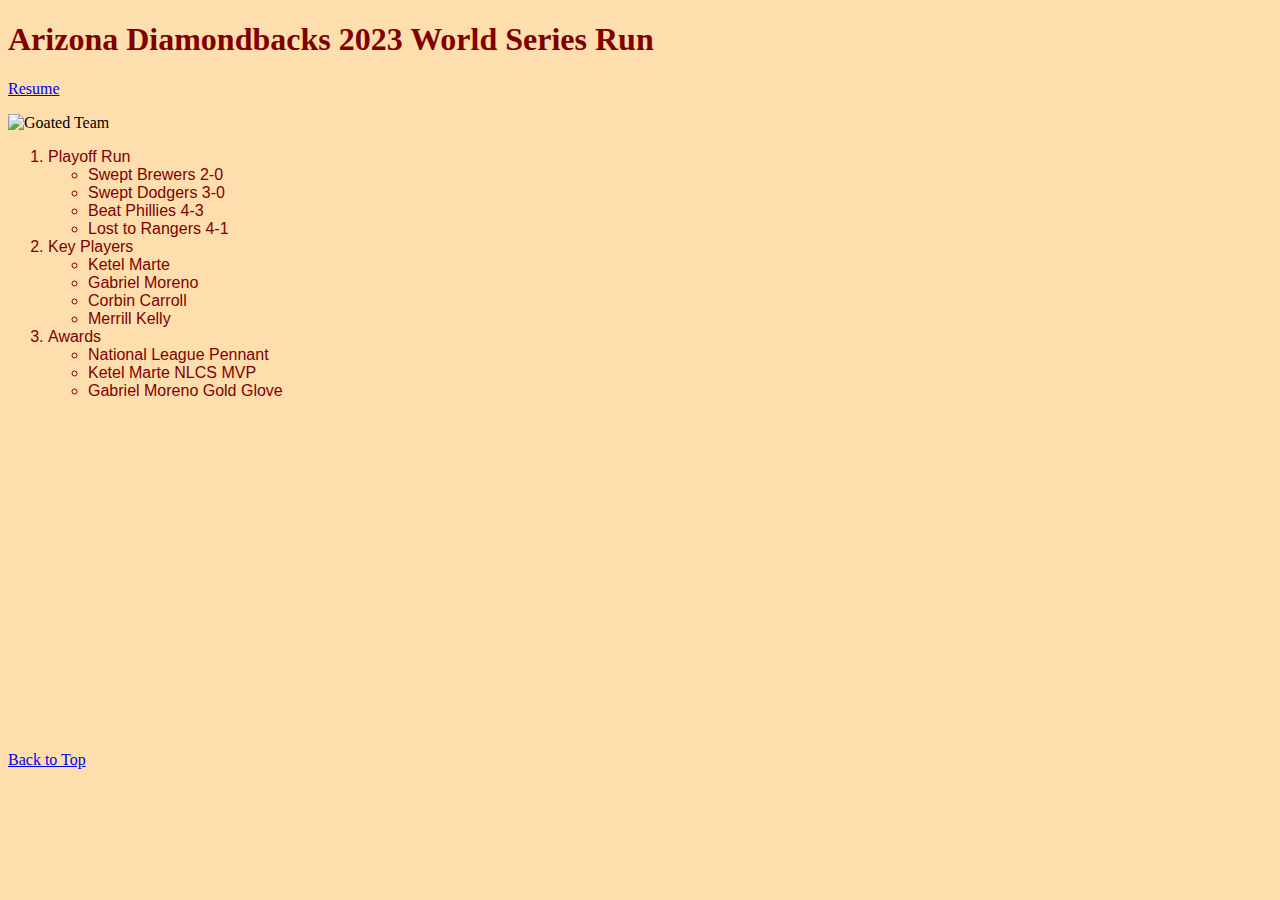
==== html/scratchpage.html @ 7d2da11c "Add files via upload" ====
<!DOCTYPE html>
<html lang="en">
<head>
    <meta charset="UTF-8">
    <meta name="viewport" content="width=device-width, initial-scale=1.0">
    <title>From Scratch</title>
    <link href="css/styles.css" rel="stylesheet" />
    <link rel="stylesheet" href="../css/mystyles.css">
    <style>
        body { 
            background-color: navajowhite;
        }
    </style>
</head>
<body class="sandybg">
    <style>
        h1 {color: maroon;}
    </style>
    <h1 id="derp">Arizona Diamondbacks 2023 World Series Run</h1>
    <p><a href="../index.html">Resume</a></p>
    <img src="https://cdn.vox-cdn.com/thumbor/JQKlKJXqPZR_Aqh9qrefFb9_BQ4=/0x0:3284x2174/1200x800/filters:focal(1265x419:1789x943)/cdn.vox-cdn.com/uploads/chorus_image/image/72408004/usa_today_20959322.0.jpg" height="200" alt="Goated Team"><br>
    <style>
        ol {
            font-family: 'Gill Sans', 'Gill Sans MT', Calibri, 'Trebuchet MS', sans-serif !important;
            color: maroon !important;
        }
    </style>
    <ol class="dbacks">
        <li>Playoff Run
            <ul>
                <li>Swept Brewers 2-0</li>
                <li>Swept Dodgers 3-0</li>
                <li>Beat Phillies 4-3</li>
                <li>Lost to Rangers 4-1</li>
            </ul>
        </li>

        <li>Key Players
            <ul>
                <li>Ketel Marte</li>
                <li>Gabriel Moreno</li>
                <li>Corbin Carroll</li>
                <li>Merrill Kelly</li>
            </ul>
        </li>

        <li>Awards
            <ul>
                <li>National League Pennant</li>
                <li>Ketel Marte NLCS MVP</li>
                <li>Gabriel Moreno Gold Glove</li>
            </ul>
        </li>
    </ol>
    <p>
        <div class="youtubevid">
            <iframe width="560" height="315" src="https://www.youtube.com/embed/Et4xvlN0ZYE?si=1Ki3GaXTk-P7zYV9" title="YouTube video player" frameborder="0" allow="accelerometer; autoplay; clipboard-write; encrypted-media; gyroscope; picture-in-picture; web-share" allowfullscreen></iframe>
        </div>
    </p>

<p>
    <div class="tabby" id='viz1703028739181'>
        <noscript><a href='#'><img alt=' ' src='https:&#47;&#47;public.tableau.com&#47;static&#47;images&#47;49&#47;49GS6T5MT&#47;1_rss.png' style='border: none' /></a></noscript><object class='tableauViz'  style='display:none;'><param name='host_url' value='https%3A%2F%2Fpublic.tableau.com%2F' /> <param name='embed_code_version' value='3' /> <param name='path' value='shared&#47;49GS6T5MT' /> <param name='toolbar' value='yes' /><param name='static_image' value='https:&#47;&#47;public.tableau.com&#47;static&#47;images&#47;49&#47;49GS6T5MT&#47;1.png' /> <param name='animate_transition' value='yes' /><param name='display_static_image' value='yes' /><param name='display_spinner' value='yes' /><param name='display_overlay' value='yes' /><param name='display_count' value='yes' /><param name='language' value='en-US' /></object>
    </div>                <script type='text/javascript'>                    var divElement = document.getElementById('viz1703028739181');                    var vizElement = divElement.getElementsByTagName('object')[0];                    if ( divElement.offsetWidth > 800 ) { vizElement.style.width='1100px';vizElement.style.height='850px';} else if ( divElement.offsetWidth > 500 ) { vizElement.style.width='1100px';vizElement.style.height='850px';} else { vizElement.style.width='100%';vizElement.style.height='1650px';}                     var scriptElement = document.createElement('script');                    scriptElement.src = 'https://public.tableau.com/javascripts/api/viz_v1.js';                    vizElement.parentNode.insertBefore(scriptElement, vizElement);                </script>
<p>
<a href="#derp">Back to Top</a>
</body>
</html>
---- css/mystyles.css ----
h1 {
    font-family: 'Times New Roman', Times, serif;
}

.diffbg {
    background-color: navy !important;
}
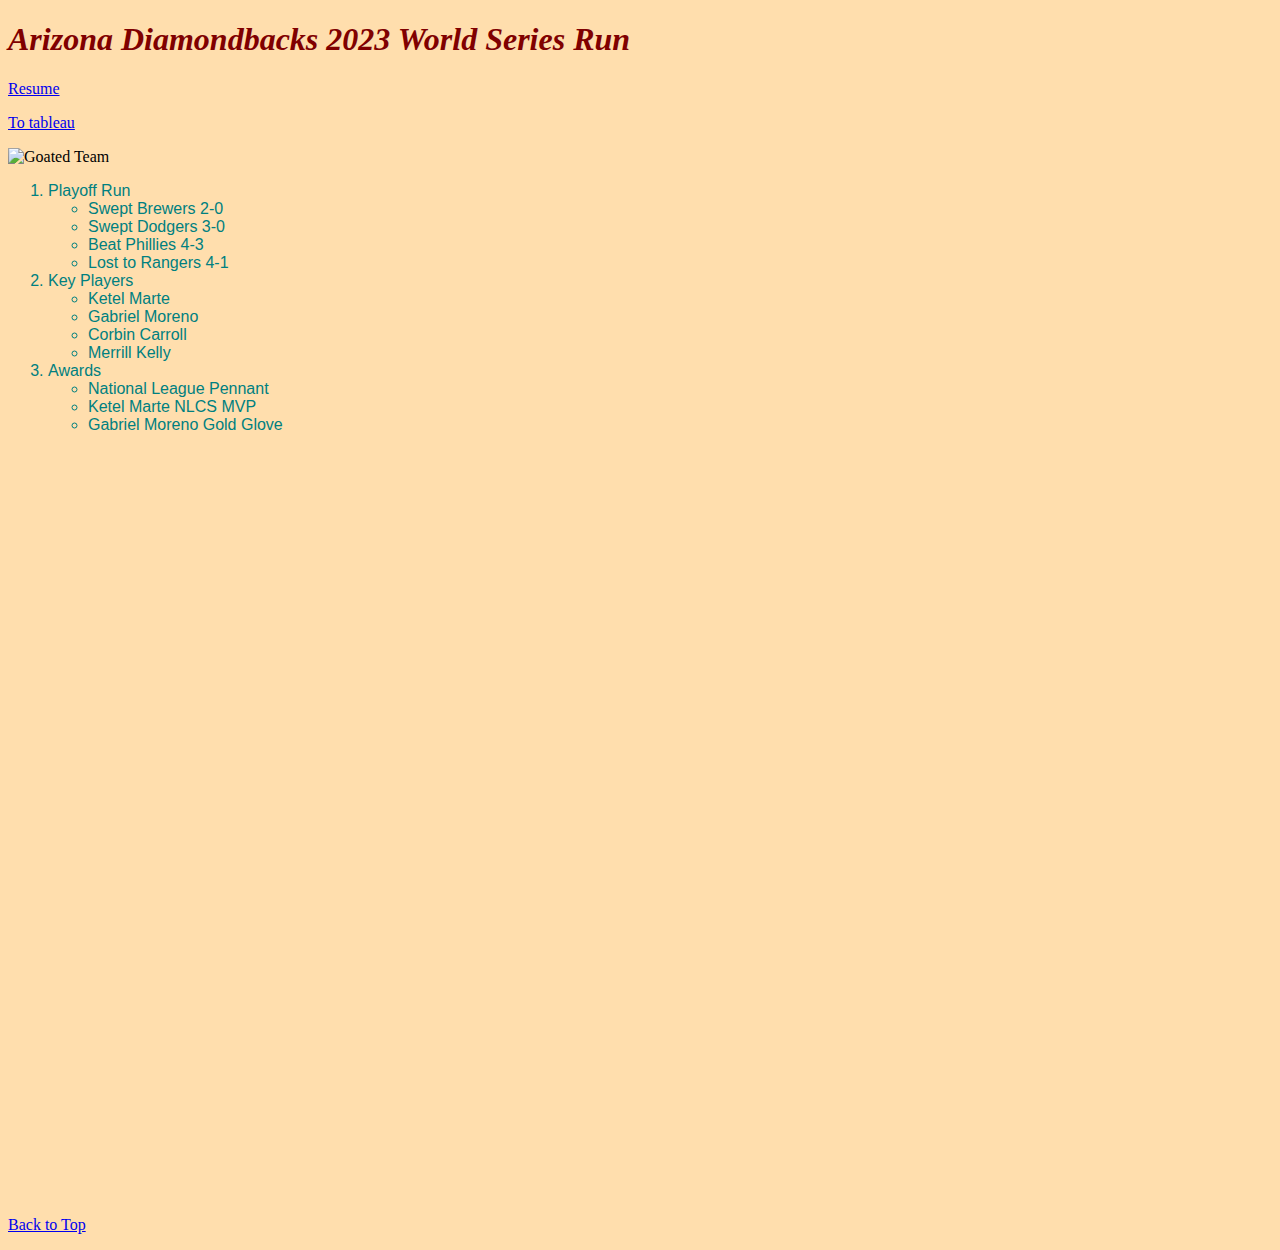
==== commit 89533c61: "Add files via upload" ====
--- a/html/scratchpage.html
+++ b/html/scratchpage.html
@@ -6,25 +6,12 @@
     <title>From Scratch</title>
     <link href="css/styles.css" rel="stylesheet" />
     <link rel="stylesheet" href="../css/mystyles.css">
-    <style>
-        body { 
-            background-color: navajowhite;
-        }
-    </style>
 </head>
 <body class="sandybg">
-    <style>
-        h1 {color: maroon;}
-    </style>
-    <h1 id="derp">Arizona Diamondbacks 2023 World Series Run</h1>
-    <p><a href="../index.html">Resume</a></p>
+    <h1 class="test" id="derp">Arizona Diamondbacks 2023 World Series Run</h1>
+    <p><a href="https://conyoung18.github.io/is201/">Resume</a></p>
+    <p><a href="#tabme">To tableau</a></p>
     <img src="https://cdn.vox-cdn.com/thumbor/JQKlKJXqPZR_Aqh9qrefFb9_BQ4=/0x0:3284x2174/1200x800/filters:focal(1265x419:1789x943)/cdn.vox-cdn.com/uploads/chorus_image/image/72408004/usa_today_20959322.0.jpg" height="200" alt="Goated Team"><br>
-    <style>
-        ol {
-            font-family: 'Gill Sans', 'Gill Sans MT', Calibri, 'Trebuchet MS', sans-serif !important;
-            color: maroon !important;
-        }
-    </style>
     <ol class="dbacks">
         <li>Playoff Run
             <ul>
@@ -58,11 +45,12 @@
         </div>
     </p>
 
-<p>
+<p id="tabme">
     <div class="tabby" id='viz1703028739181'>
         <noscript><a href='#'><img alt=' ' src='https:&#47;&#47;public.tableau.com&#47;static&#47;images&#47;49&#47;49GS6T5MT&#47;1_rss.png' style='border: none' /></a></noscript><object class='tableauViz'  style='display:none;'><param name='host_url' value='https%3A%2F%2Fpublic.tableau.com%2F' /> <param name='embed_code_version' value='3' /> <param name='path' value='shared&#47;49GS6T5MT' /> <param name='toolbar' value='yes' /><param name='static_image' value='https:&#47;&#47;public.tableau.com&#47;static&#47;images&#47;49&#47;49GS6T5MT&#47;1.png' /> <param name='animate_transition' value='yes' /><param name='display_static_image' value='yes' /><param name='display_spinner' value='yes' /><param name='display_overlay' value='yes' /><param name='display_count' value='yes' /><param name='language' value='en-US' /></object>
     </div>                <script type='text/javascript'>                    var divElement = document.getElementById('viz1703028739181');                    var vizElement = divElement.getElementsByTagName('object')[0];                    if ( divElement.offsetWidth > 800 ) { vizElement.style.width='1100px';vizElement.style.height='850px';} else if ( divElement.offsetWidth > 500 ) { vizElement.style.width='1100px';vizElement.style.height='850px';} else { vizElement.style.width='100%';vizElement.style.height='1650px';}                     var scriptElement = document.createElement('script');                    scriptElement.src = 'https://public.tableau.com/javascripts/api/viz_v1.js';                    vizElement.parentNode.insertBefore(scriptElement, vizElement);                </script>
 <p>
+   
 <a href="#derp">Back to Top</a>
 </body>
 </html>--- a/css/mystyles.css
+++ b/css/mystyles.css
@@ -2,6 +2,37 @@
     font-family: 'Times New Roman', Times, serif;
 }
 
+.sandybg {
+    background-color: navajowhite !important;
+}
+
 .diffbg {
     background-color: navy !important;
+}
+
+.diffcolorfont {
+    color: navy !important;
+}
+
+.tabby {
+    height: 750px !important;
+}
+
+.youtubevid {
+    position: absolute !important;
+    top: 120px !important;
+    left: 400px !important;
+    height: 90px !important;
+    width: 160px !important;
+}
+
+.dbacks {
+    font-family: 'Gill Sans', 'Gill Sans MT', Calibri, 'Trebuchet MS', sans-serif !important;
+    color: teal !important;
+}
+
+.test {
+    font-style: italic;
+    font-family: fantasy;
+    color: maroon;
 }